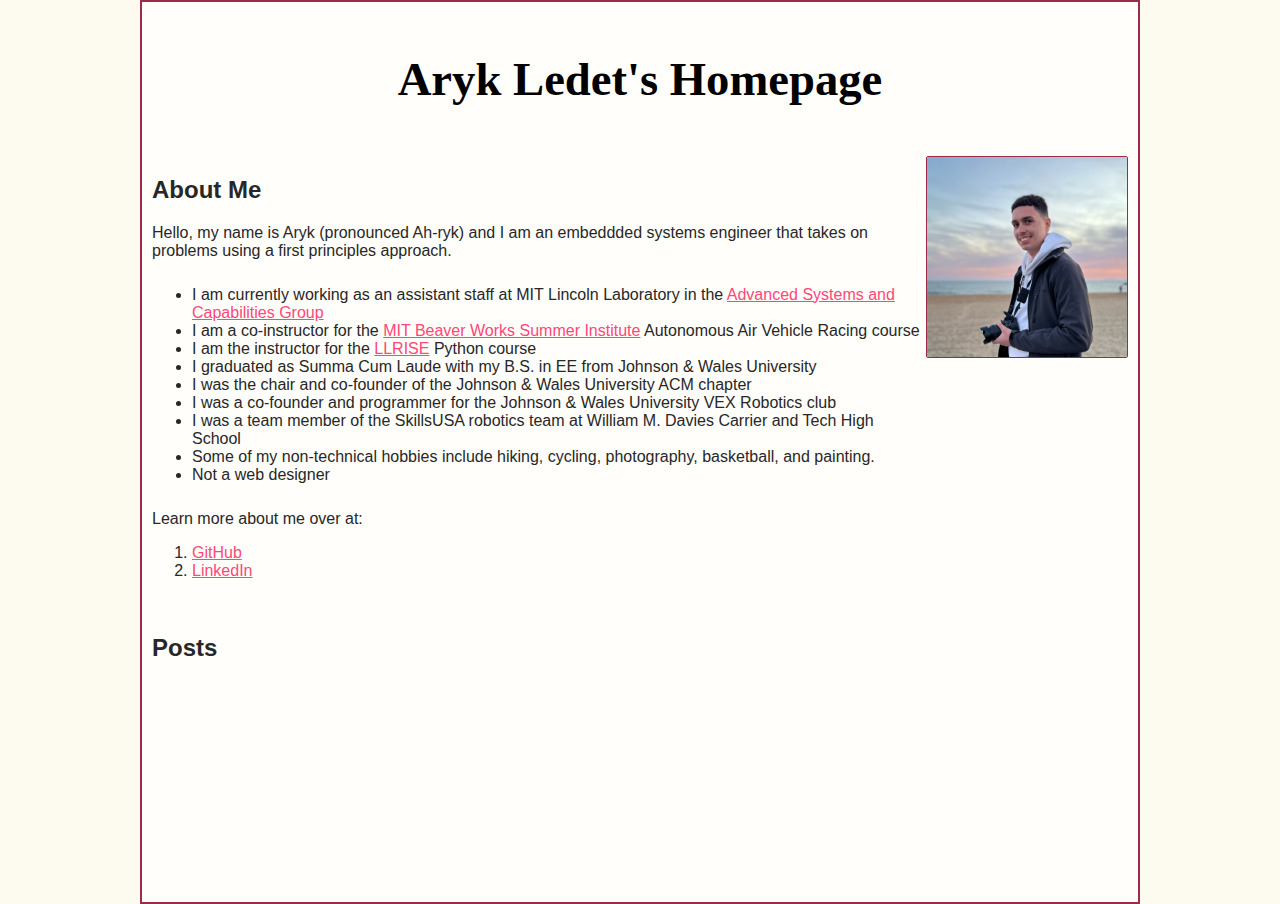
==== index.html @ 86482b95 "Caught a typo" ====
<!DOCTYPE html>
<html lang="en-US" data-color-mode="auto" data-light-theme="light" data-dark-theme="dark">
<head>
    <title>Aryk Ledet's Homepage</title>
    <meta charset="utf-8"/>
    <link rel="shortcut icon" href="transistor.ico" type="image/x-icon" />
    <link rel="stylesheet" type="text/css" href="style.css">
    <meta name="viewport" content="width=device-width, initial-scale=1">
</head>
<body>
<div class="main">

<div class="title">Aryk Ledet's Homepage</div>
<img src="imgs/ArykLedet.png" width=200px height=200px alt="profile" class="right">

<h2>About Me</h2>
<p>Hello, my name is Aryk (pronounced Ah-ryk) and I am an embeddded systems engineer that takes on problems using a first principles approach. </p>

<ul>
<li>I am currently working as an assistant staff at MIT Lincoln Laboratory in the <a href="https://www.ll.mit.edu/r-d/tactical-systems/advanced-capabilities-and-systems">Advanced Systems and Capabilities Group</a></li>
<li>I am a co-instructor for the <a href="https://beaverworks.ll.mit.edu/CMS/bw/">MIT Beaver Works Summer Institute</a> Autonomous Air Vehicle Racing course</li>
<li>I am the instructor for the <a href="https://www.ll.mit.edu/outreach/llrise">LLRISE</a> Python course</li>
<li>I graduated as Summa Cum Laude with my B.S. in EE from Johnson & Wales University </li>
<li>I was the chair and co-founder of the Johnson & Wales University ACM chapter</li>
<li>I was a co-founder and programmer for the Johnson & Wales University VEX Robotics club</li>
<li>I was a team member of the SkillsUSA robotics team at William M. Davies Carrier and Tech High School</li>
<li>Some of my non-technical hobbies include hiking, cycling, photography, basketball, and painting.</li>
<li>Not a web designer</li>
</ul>

Learn more about me over at:
<ol>
<li> <a href="https://github.com/arykledet">GitHub</a> </li>
<li> <a href="https://www.linkedin.com/in/arykledet/">LinkedIn</a></li>
</ol>
<br>

<h2>Posts<h2>
</div>
</body>
</html>
---- style.css ----
/* Color Variables */
:root {
    --bg_color: #fdfaef;
    --body_color: #fffefa;
    --dark_purple: #36174D;
    --light_magenta: #ffaec4;
    --magenta: #FF4778;
    --dark_magenta: #9e2a49;
    --dark_grey: #272727;
    --light_grey: #696468;
}

/* Main sections */

body {
    color:var(--dark_grey);
    font-family: Helvetica, sans-serif;
    background-color:var(--bg_color); 
    min-height: 100vh;
    margin-bottom: 0;
    max-width: 1000px;
    margin: auto;
}

.main {
    background-color: var(--body_color);
    border-style: solid;
    border-width: 2px;
    border-color: var(--dark_magenta);
    min-height: 100vh;
    padding: 0px 10px;
}

.title {
    color: black;
    /* font-family: Helvetica, sans-serif; */
    font-family: "Georgia, Palatino, Times, Roman"; font-weight: bold;
    text-align:center;
    font-size: 35pt;
    padding: 50px;
}

.post {
    font-size:15pt;
    width: 100%;
    padding-left: 20px;
}

.post-meta {
    text-align: left;
    font-size: 10pt;
    color: #696864;
    margin-bottom: 1em;
    padding-left: 20px;
}

/* Link coloring */

a:link {
    color:var(--magenta);
}

a:visited {
    color:var(--dark_magenta);
}

a:hover {
    color: var(--light_magenta);
}

p {
    border: 1px;
    color:var(--dark_grey);
}

/* Headers */

h1 {
    text-align: left;
    color:var(--dark_grey);
}

h2 {
    text-align: left;
    /* color: #3083c1; */
    color:var(--dark_grey);
}

h3 {
    text-align: left;
    color: var(--dark_grey);
    background: black;
    font-size: 25px;
    padding: 0px;
    line-height: 0;
}

h4 {
    text-align: left;
    color: var(--light_grey);
    font-size: 15;
}

hr {
    color: var(--dark_magenta);
    max-width: 1000px;
    margin-left:-10px;
    margin-right: -10px;
}

/* Lists */

ul {
    padding-top: 10px;
    padding-bottom: 10px;
    left: 0;
    overflow-x: hidden;
}

span {
    /* width: 100px; */
    padding-top: 10px;
    padding-bottom: 10px;
    padding-right: 6px;
    padding-left: 6px;
}

.sidebar a {
    padding: 6px 8px 6px 16px;
    text-decoration: none;
    font-size: 25px;
    color:var(--magenta);
    /* display: block; */
}

.sidebar hr{
    border:1px solid var(--bg_color);
}

.sidebar #blogs {
    padding: 6px 8px 6px 16px;
    text-decoration: none;
    font-size: 25px;
    color: #696864;
    display: block;
}

.sidebar a:hover {
    color: var(--light_magenta);
}

img.left{
    float: left;
    padding: 15px;
}

img.right{
    float: right;
    border: solid;
    border-color: var(--dark_magenta);
    border-width : 1px;
    border-radius: 2px;
}

/* Code formatting */

.sourceCode {
    text-align: center;
}

.sourceCode pre {
    display: inline-block;
    background: #f0f8fc;

    border-style: solid;
    border-width: 1px;
    border-color: blue;
    border-radius: 3px;

    page-break-inside: avoid;
    font-family: monospace;
    padding: 1em;
    white-space: pre-wrap;
    overflow-wrap: break-word;

    width: 100ch;
    text-align: left;
}

/* Shrink the code box when the screen is smaller than the body */
@media screen and (max-width: 1000px){
    .sourceCode pre {
        display: inline-block;
        background: #f0f8fc;
    
        border-style: solid;
        border-width: 1px;
        border-color: blue;
        border-radius: 3px;
    
        page-break-inside: avoid;
        font-family: monospace;
        padding: 1em;
        white-space: pre-wrap;
        overflow-wrap: break-word;
    
        width: 80%;
        text-align: left;
    }
}

.sourceCode span{
    color: black;
}

/* Python specific coloring */
.python .co,
.python .st {
    color: green
}

.python .dv {
    color: blue;
}
  
.python .kw {
color: blue;
}

.python .cf {
color: mediumvioletred; 
}

.wide {max-width: inherit;}
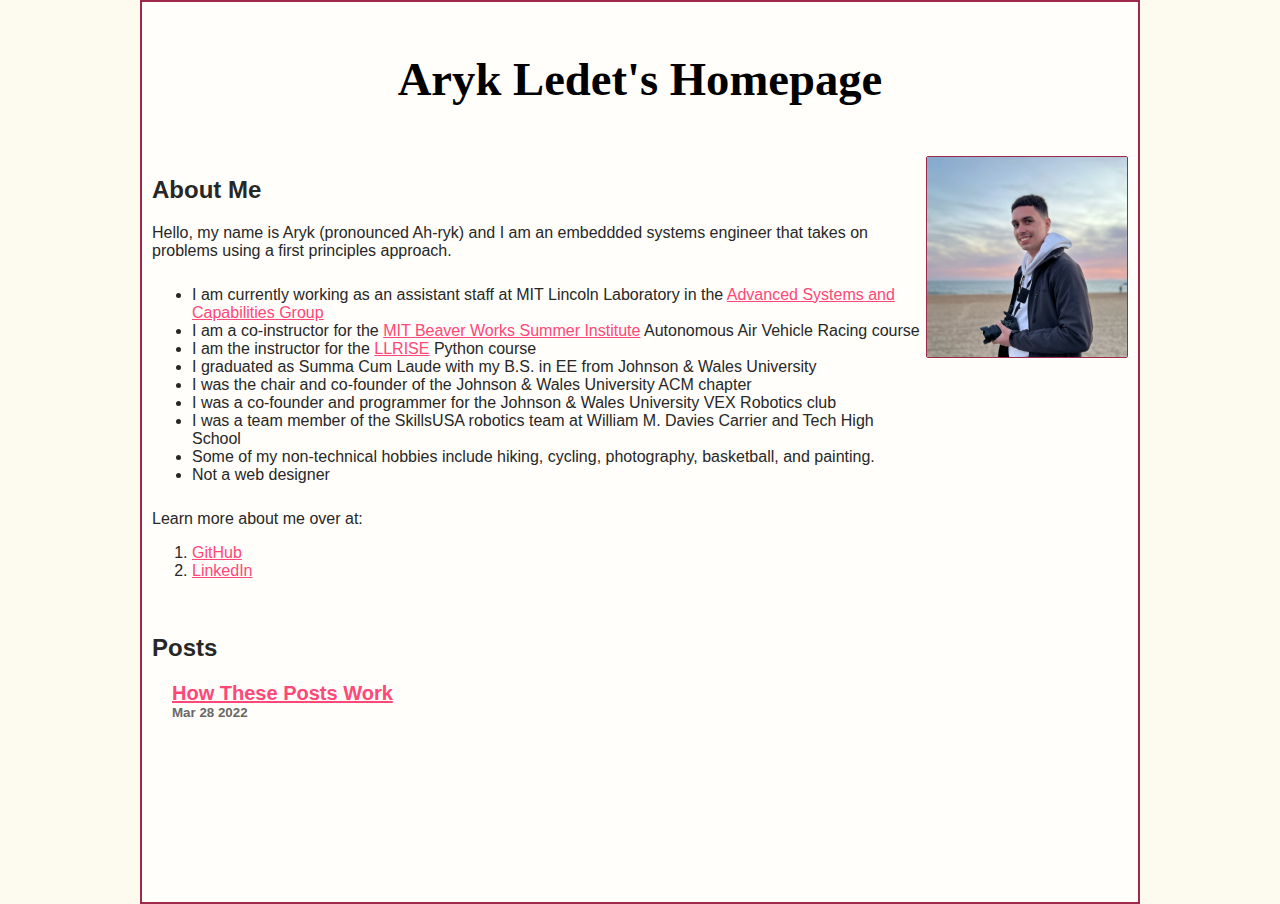
==== commit 1681c12b: "Added first post" ====
--- a/index.html
+++ b/index.html
@@ -36,6 +36,10 @@
 <br>
 
 <h2>Posts<h2>
+
+<div class="post"><a href="/blogs/2022/03/28/my_first_post.html">How These Posts Work</a></div>
+<div class="post-meta">Mar 28 2022</div>
+
 </div>
 </body>
 </html>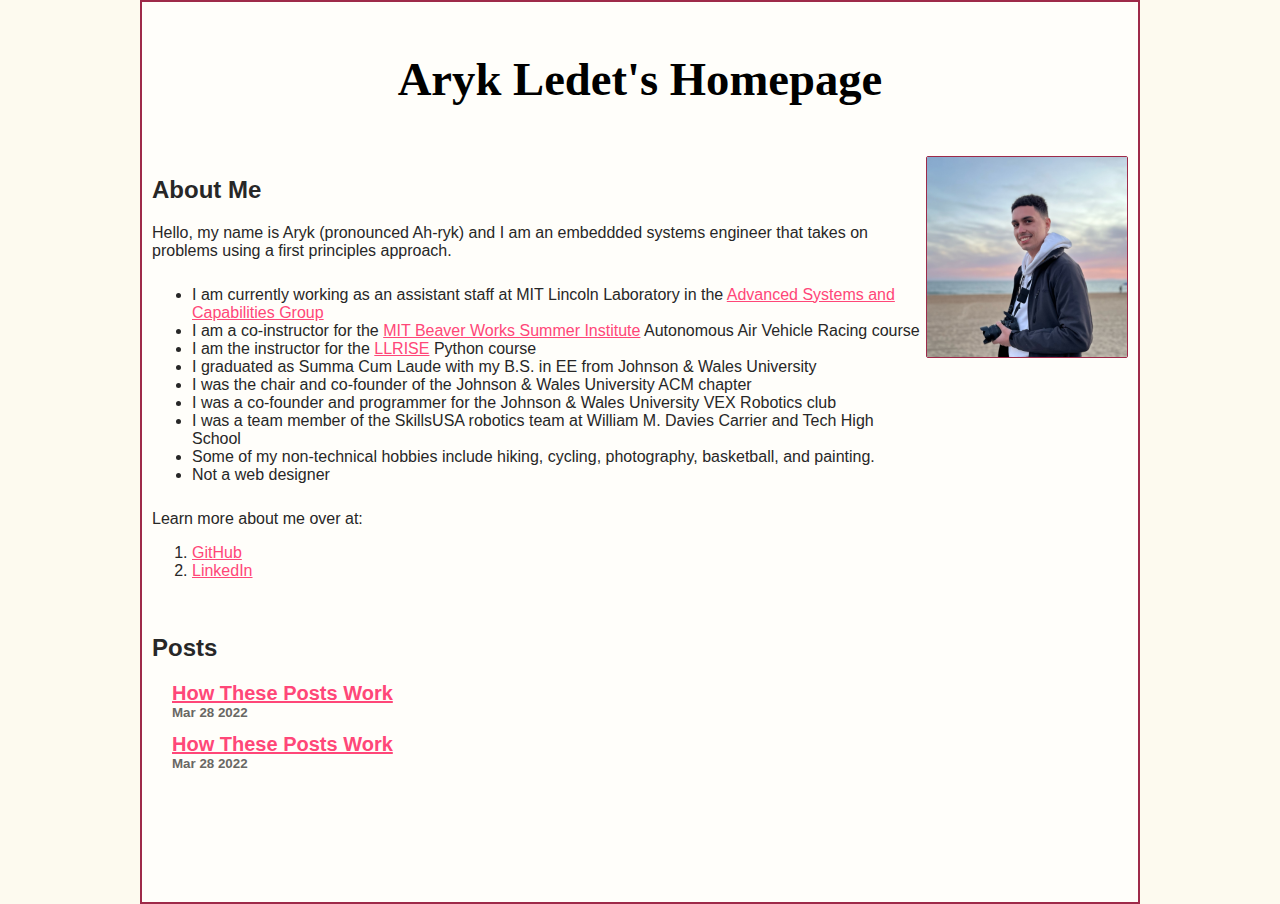
==== commit 7bab23d9: "CSS change" ====
--- a/index.html
+++ b/index.html
@@ -40,6 +40,10 @@
 <div class="post"><a href="/blogs/2022/03/28/my_first_post.html">How These Posts Work</a></div>
 <div class="post-meta">Mar 28 2022</div>
 
+
+<div class="post"><a href="/blogs/2022/03/28/my_first_post.html">How These Posts Work</a></div>
+<div class="post-meta">Mar 28 2022</div>
+
 </div>
 </body>
 </html>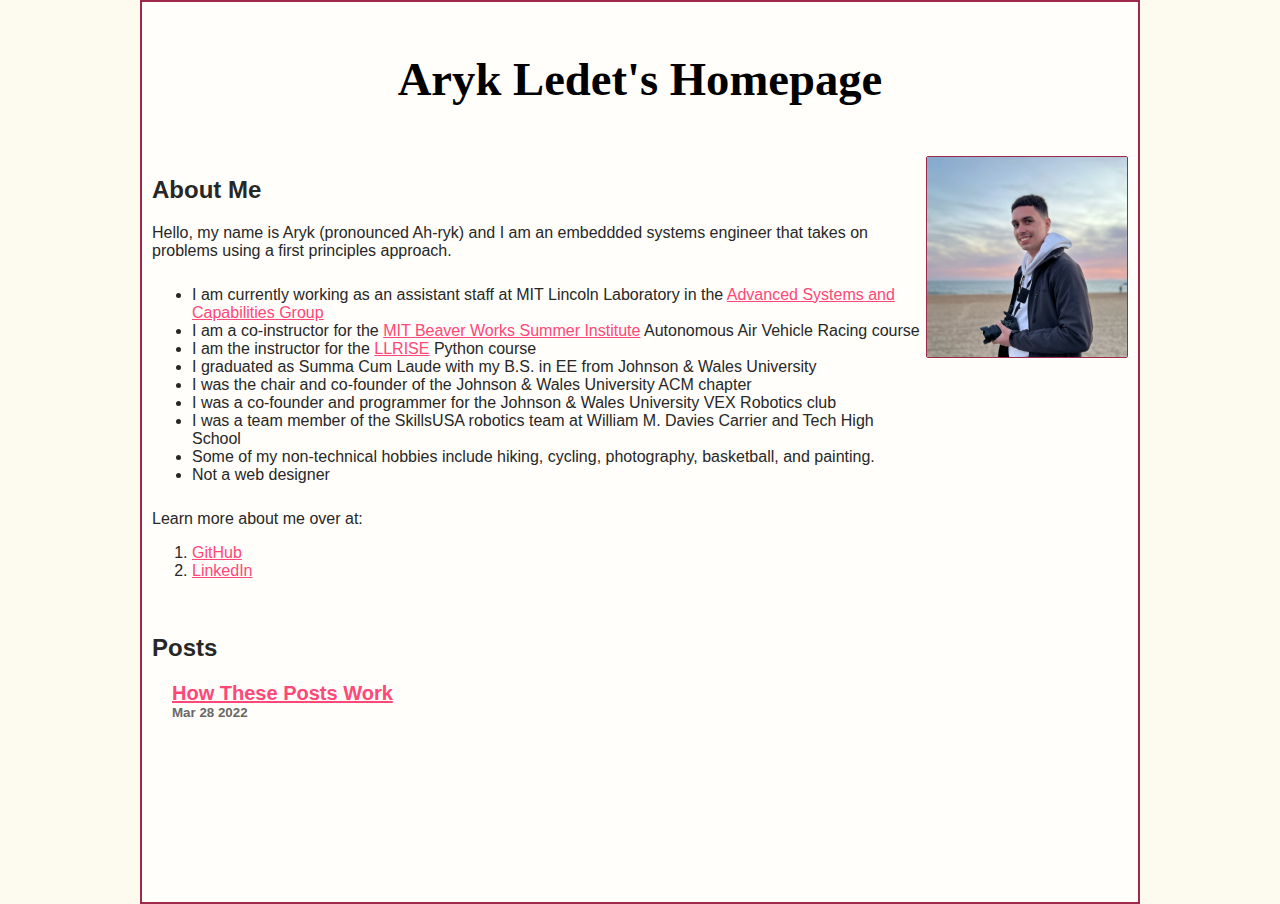
==== commit 56f86653: "Removed duplicates" ====
--- a/index.html
+++ b/index.html
@@ -40,10 +40,6 @@
 <div class="post"><a href="/blogs/2022/03/28/my_first_post.html">How These Posts Work</a></div>
 <div class="post-meta">Mar 28 2022</div>
 
-
-<div class="post"><a href="/blogs/2022/03/28/my_first_post.html">How These Posts Work</a></div>
-<div class="post-meta">Mar 28 2022</div>
-
 </div>
 </body>
 </html>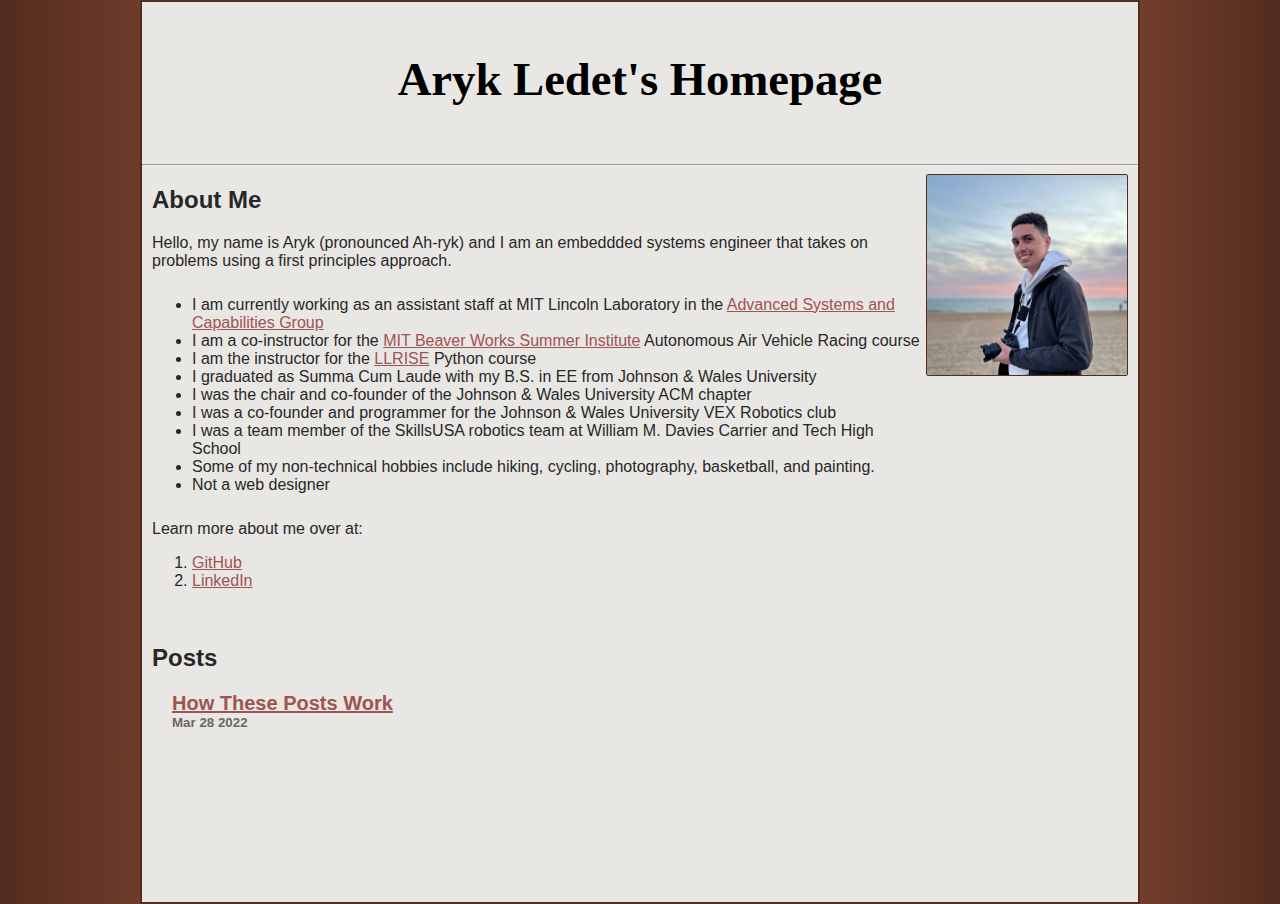
==== commit 83d00d82: "Added a gradient background" ====
--- a/index.html
+++ b/index.html
@@ -11,6 +11,7 @@
 <div class="main">
 
 <div class="title">Aryk Ledet's Homepage</div>
+<hr>
 <img src="imgs/ArykLedet.png" width=200px height=200px alt="profile" class="right">
 
 <h2>About Me</h2>
--- a/style.css
+++ b/style.css
@@ -1,7 +1,13 @@
 /* Color Variables */
 :root {
-    --bg_color: #fdfaef;
-    --body_color: #fffefa;
+    --bg_color: #532c1f;
+    --body_color: #E9E7E4;
+    --outline_color: #532c1f;
+
+    --link_new: #a05353;
+    --link_old: #532c1f;
+    --link_hover: #B89789;
+
     --dark_purple: #36174D;
     --light_magenta: #ffaec4;
     --magenta: #FF4778;
@@ -15,7 +21,10 @@
 body {
     color:var(--dark_grey);
     font-family: Helvetica, sans-serif;
-    background-color:var(--bg_color); 
+    background: rgb(177,96,69);
+    background: linear-gradient(90deg, rgba(83,44,31,1) 0%, rgba(215,119,87,1) 53%, rgba(83,44,31,1) 100%);
+
+    /* background-color:var(--bg_color);  */
     min-height: 100vh;
     margin-bottom: 0;
     max-width: 1000px;
@@ -26,7 +35,7 @@
     background-color: var(--body_color);
     border-style: solid;
     border-width: 2px;
-    border-color: var(--dark_magenta);
+    border-color: var(--outline_color);
     min-height: 100vh;
     padding: 0px 10px;
 }
@@ -57,15 +66,15 @@
 /* Link coloring */
 
 a:link {
-    color:var(--magenta);
+    color:var(--link_new);
 }
 
 a:visited {
-    color:var(--dark_magenta);
+    color:var(--link_old);
 }
 
 a:hover {
-    color: var(--light_magenta);
+    color: var(--link_hover);
 }
 
 p {
@@ -102,7 +111,7 @@
 }
 
 hr {
-    color: var(--dark_magenta);
+    color: var(--outline_color);
     max-width: 1000px;
     margin-left:-10px;
     margin-right: -10px;
@@ -157,7 +166,7 @@
 img.right{
     float: right;
     border: solid;
-    border-color: var(--dark_magenta);
+    border-color: var(--outline_color);
     border-width : 1px;
     border-radius: 2px;
 }
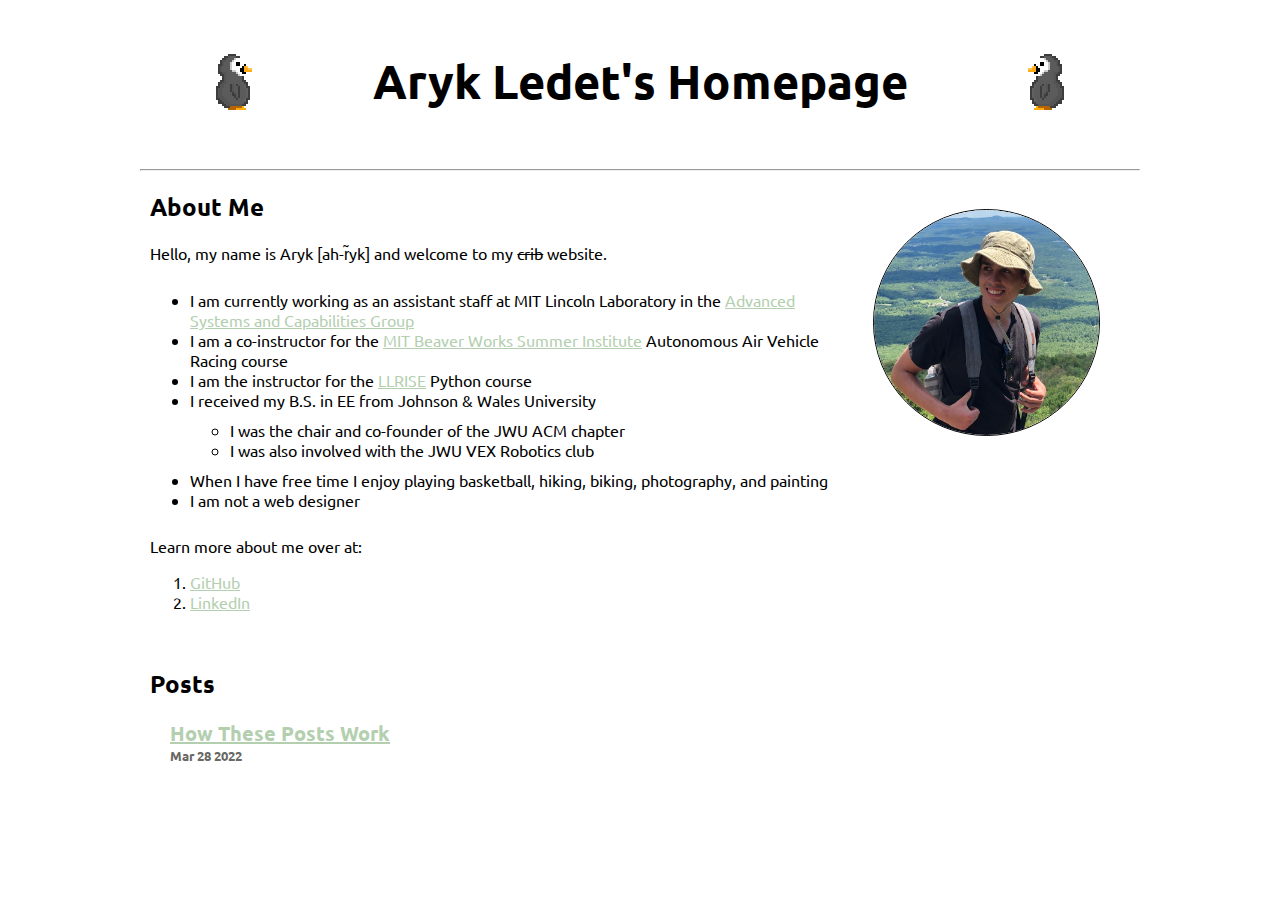
==== commit cca91304: "Style changes" ====
--- a/index.html
+++ b/index.html
@@ -3,30 +3,41 @@
 <head>
     <title>Aryk Ledet's Homepage</title>
     <meta charset="utf-8"/>
-    <link rel="shortcut icon" href="transistor.ico" type="image/x-icon" />
+    <link rel="shortcut icon" href="penguin.ico" type="image/x-icon" />
     <link rel="stylesheet" type="text/css" href="style.css">
+    <link rel="preconnect" href="https://fonts.googleapis.com">
+    <link rel="preconnect" href="https://fonts.gstatic.com" crossorigin>
+    <link href="https://fonts.googleapis.com/css2?family=Ubuntu&display=swap" rel="stylesheet"> 
     <meta name="viewport" content="width=device-width, initial-scale=1">
 </head>
 <body>
 <div class="main">
 
-<div class="title">Aryk Ledet's Homepage</div>
+<div class="title">
+
+    <img src="imgs/penguin.png" width=64px height=64px alt="penguin" class="title_icon_left">
+     Aryk Ledet's Homepage
+    <img src="imgs/penguin.png" width=64px height=64px alt="penguin" class="title_icon_right">
+</div>
 <hr>
-<img src="imgs/ArykLedet.png" width=200px height=200px alt="profile" class="right">
+<!-- <img src="imgs/profile.png" width=250px height=250px alt="profile" class="profile"> -->
+
+<img src="imgs/profile.png" width=225px height=225px alt="profile" class="profile">
 
 <h2>About Me</h2>
-<p>Hello, my name is Aryk (pronounced Ah-ryk) and I am an embeddded systems engineer that takes on problems using a first principles approach. </p>
+<p>Hello, my name is Aryk [ah-r̃yk] and welcome to my <del>crib</del> website. </p>
 
 <ul>
 <li>I am currently working as an assistant staff at MIT Lincoln Laboratory in the <a href="https://www.ll.mit.edu/r-d/tactical-systems/advanced-capabilities-and-systems">Advanced Systems and Capabilities Group</a></li>
 <li>I am a co-instructor for the <a href="https://beaverworks.ll.mit.edu/CMS/bw/">MIT Beaver Works Summer Institute</a> Autonomous Air Vehicle Racing course</li>
 <li>I am the instructor for the <a href="https://www.ll.mit.edu/outreach/llrise">LLRISE</a> Python course</li>
-<li>I graduated as Summa Cum Laude with my B.S. in EE from Johnson & Wales University </li>
-<li>I was the chair and co-founder of the Johnson & Wales University ACM chapter</li>
-<li>I was a co-founder and programmer for the Johnson & Wales University VEX Robotics club</li>
-<li>I was a team member of the SkillsUSA robotics team at William M. Davies Carrier and Tech High School</li>
-<li>Some of my non-technical hobbies include hiking, cycling, photography, basketball, and painting.</li>
-<li>Not a web designer</li>
+<li>I received my B.S. in EE from Johnson & Wales University </li>
+<ul>
+<li>I was the chair and co-founder of the JWU ACM chapter</li>
+<li>I was also involved with the JWU VEX Robotics club</li>
+</ul>
+<li>When I have free time I enjoy playing basketball, hiking, biking, photography, and painting</li>
+<li>I am not a web designer</li>
 </ul>
 
 Learn more about me over at:
--- a/style.css
+++ b/style.css
@@ -1,30 +1,21 @@
 /* Color Variables */
 :root {
-    --bg_color: #532c1f;
-    --body_color: #E9E7E4;
-    --outline_color: #532c1f;
-
-    --link_new: #a05353;
-    --link_old: #532c1f;
-    --link_hover: #B89789;
-
-    --dark_purple: #36174D;
-    --light_magenta: #ffaec4;
-    --magenta: #FF4778;
-    --dark_magenta: #9e2a49;
-    --dark_grey: #272727;
-    --light_grey: #696468;
+    --bg_color: #ffffff;
+    --body_color: var(--bg_color);
+    --outline_color: #000000;
+
+    --link_new: #B4CFB0;
+    --link_old: #94B49F;
+    --link_hover: #789395;
 }
 
 /* Main sections */
 
 body {
     color:var(--dark_grey);
-    font-family: Helvetica, sans-serif;
-    background: rgb(177,96,69);
-    background: linear-gradient(90deg, rgba(83,44,31,1) 0%, rgba(215,119,87,1) 53%, rgba(83,44,31,1) 100%);
-
-    /* background-color:var(--bg_color);  */
+    font-family: 'Ubuntu', sans-serif;
+
+    background-color:var(--bg_color); 
     min-height: 100vh;
     margin-bottom: 0;
     max-width: 1000px;
@@ -33,9 +24,9 @@
 
 .main {
     background-color: var(--body_color);
-    border-style: solid;
-    border-width: 2px;
-    border-color: var(--outline_color);
+    /* border-style: solid; */
+    /* border-width: 2px; */
+    /* border-color: var(--outline_color); */
     min-height: 100vh;
     padding: 0px 10px;
 }
@@ -43,7 +34,9 @@
 .title {
     color: black;
     /* font-family: Helvetica, sans-serif; */
-    font-family: "Georgia, Palatino, Times, Roman"; font-weight: bold;
+    font-family: 'Ubuntu', sans-serif;
+    font-weight: bold;
+    /* font-family: "Georgia, Palatino, Times, Roman"; font-weight: bold; */
     text-align:center;
     font-size: 35pt;
     padding: 50px;
@@ -158,17 +151,21 @@
     color: var(--light_magenta);
 }
 
-img.left{
+img.title_icon_left{
     float: left;
-    padding: 15px;
-}
-
-img.right{
+}
+img.title_icon_right{
+    float: right;
+    transform: scaleX(-1);
+}
+
+img.profile{
     float: right;
     border: solid;
+    margin: 30px;
     border-color: var(--outline_color);
     border-width : 1px;
-    border-radius: 2px;
+    border-radius: 50%;
 }
 
 /* Code formatting */
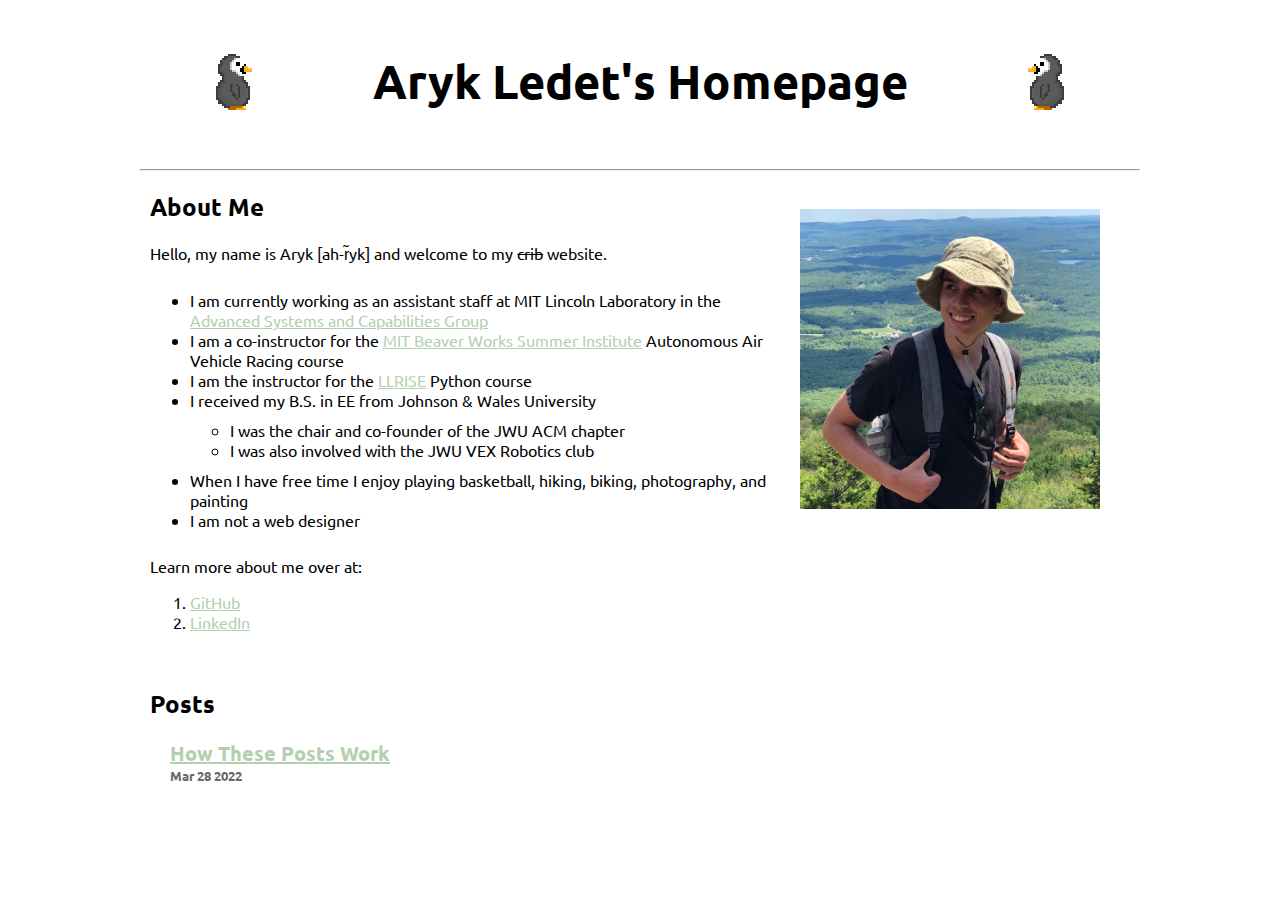
==== commit 5fa779f0: "Critics are critics" ====
--- a/index.html
+++ b/index.html
@@ -22,7 +22,7 @@
 <hr>
 <!-- <img src="imgs/profile.png" width=250px height=250px alt="profile" class="profile"> -->
 
-<img src="imgs/profile.png" width=225px height=225px alt="profile" class="profile">
+<img src="imgs/profile.png" width=300px height=300px alt="profile" class="profile">
 
 <h2>About Me</h2>
 <p>Hello, my name is Aryk [ah-r̃yk] and welcome to my <del>crib</del> website. </p>
--- a/style.css
+++ b/style.css
@@ -161,11 +161,11 @@
 
 img.profile{
     float: right;
-    border: solid;
+    /* border: solid; */
     margin: 30px;
     border-color: var(--outline_color);
     border-width : 1px;
-    border-radius: 50%;
+    /* border-radius: 2%; */
 }
 
 /* Code formatting */
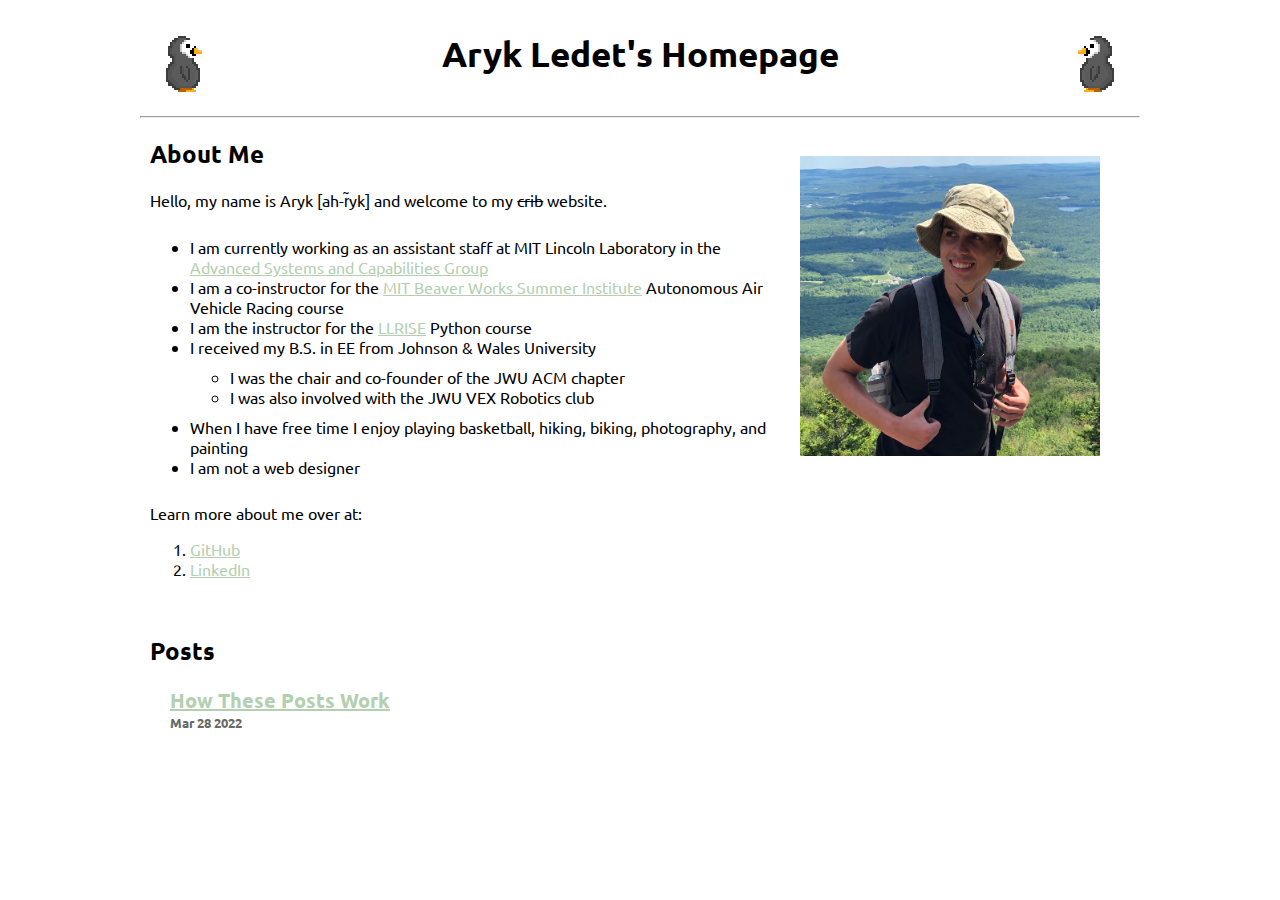
==== commit 0bafddc9: "mobile fixes" ====
--- a/index.html
+++ b/index.html
@@ -13,14 +13,12 @@
 <body>
 <div class="main">
 
-<div class="title">
-
-    <img src="imgs/penguin.png" width=64px height=64px alt="penguin" class="title_icon_left">
-     Aryk Ledet's Homepage
-    <img src="imgs/penguin.png" width=64px height=64px alt="penguin" class="title_icon_right">
+<div class ="banner">
+<img src="imgs/penguin.png" width=64px height=64px alt="penguin" class="title_icon_left">
+<img src="imgs/penguin.png" width=64px height=64px alt="penguin" class="title_icon_right">
+<div class="title">Aryk Ledet's Homepage</div>
 </div>
 <hr>
-<!-- <img src="imgs/profile.png" width=250px height=250px alt="profile" class="profile"> -->
 
 <img src="imgs/profile.png" width=300px height=300px alt="profile" class="profile">
 
--- a/style.css
+++ b/style.css
@@ -33,13 +33,18 @@
 
 .title {
     color: black;
-    /* font-family: Helvetica, sans-serif; */
     font-family: 'Ubuntu', sans-serif;
     font-weight: bold;
-    /* font-family: "Georgia, Palatino, Times, Roman"; font-weight: bold; */
     text-align:center;
-    font-size: 35pt;
-    padding: 50px;
+    font-size: 2.2rem;
+    /* padding-top: 3.125rem; */
+    /* padding-bottom: 3.125rem; */
+    /* padding: 50px; */
+}
+
+.banner {
+    padding-bottom: 2rem;
+    padding-top: 2rem;
 }
 
 .post {
